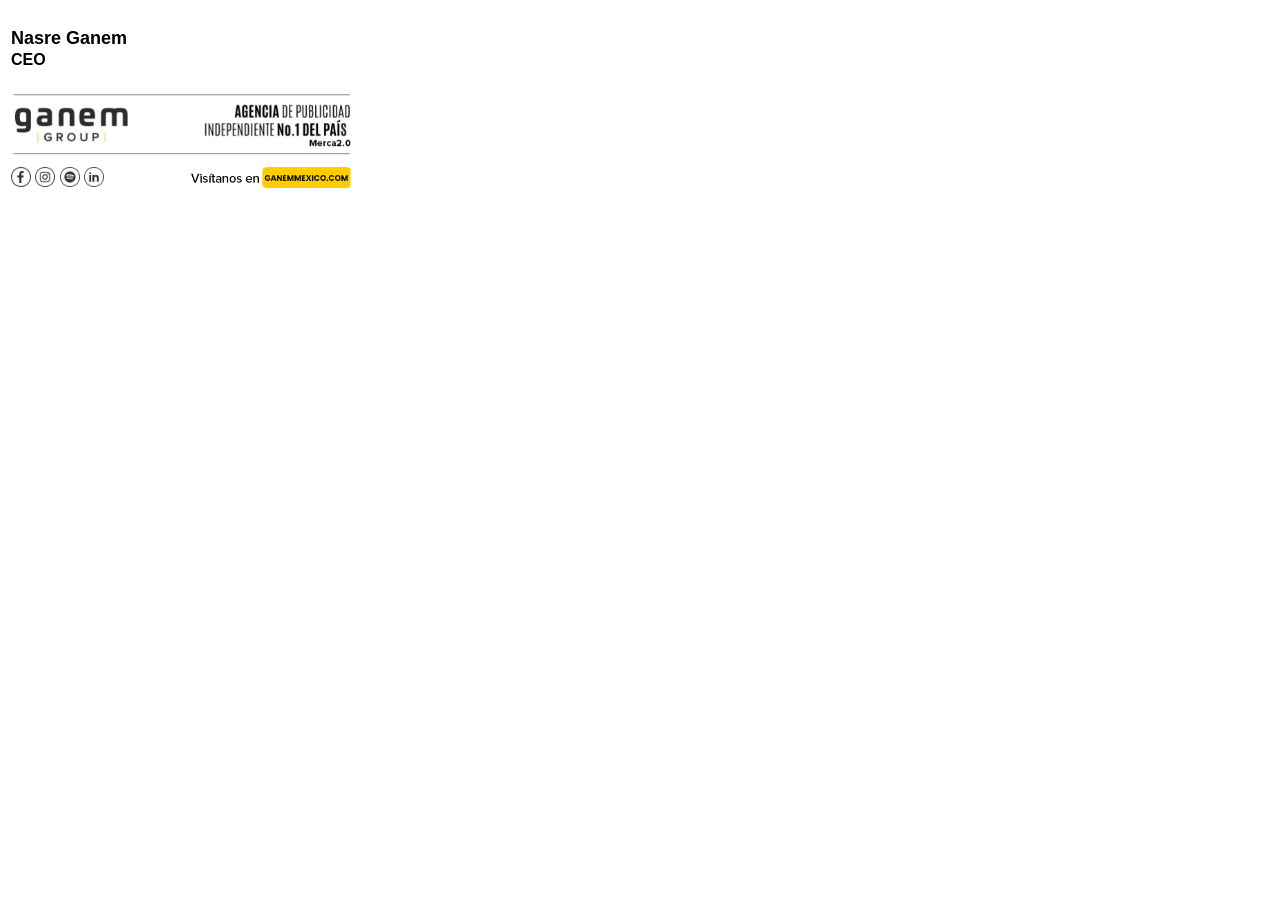
==== index.html @ 9172ecd5 "Add files via upload" ====
<!DOCTYPE html>
<!-- saved from url=(0037)https://ganem.com.mx/firma/index.html -->
<html><head><meta http-equiv="Content-Type" content="text/html; charset=UTF-8">

<title>firma</title>
<style type="text/css">
body,td,th {
    font-family: Gotham, "Helvetica Neue", Helvetica, Arial, sans-serif;
    line-height: 1.3;
    border-collapse: collapse;
}
	
</style>
<link href="./firma_files/style.css" rel="stylesheet" type="text/css">
</head>

<body>


<table style="background-image:" background="./firma_files/1x1.jpg" width="322" border="0">
  <tbody>
  <tr>
		
	  
	  
      <td style="vertical-align: super;" "height:="" 80px"="" border:="" nowrap=""><p style="width: 100%px" align="left" "font-family:="" gotham,="" 'helvetica="" neue',="" helvetica,="" arial,="" 'sans-serif'"=""><b style="font-size: 18px; color: black;" "vertical-align:="" bottom"="" "padding-bottom:="" 0"="">Nasre Ganem</b><br><b style="font-size: 16px; color: black;">CEO</b>
&nbsp;&nbsp;&nbsp;
		  
		  
		  
          </p></td>	
    </tr>
    
    
  </tbody>


<tbody><tr><td>		
<a href="https://ganem.mx/"><img src="./firma_files/animacionnew2.gif" width="340px" height="66px" alt=""></a>
	</td>
	
	

	</tr><tr>
	  <td style="border:" nowrap=""> <a href="https://www.facebook.com/GanemGroupOfficial/"><img src="./firma_files/FB.jpg" style="vertical-align:text-bottom" width="20px" height="20px" alt=""></a>
		  <a href="https://www.instagram.com/ganem.mx/"><img src="./firma_files/IG.jpg" style="vertical-align: text-bottom" width="20px" height="20px" alt=""></a>
		  <a href="https://open.spotify.com/show/41bgTuSS8FQnJ55sFKZec5?si=EaDaaXV_RJewe4OXA2fKZQ&amp;dl_branch=1&amp;nd=1"><img src="./firma_files/SP.jpg" style="vertical-align: text-bottom" width="20px" height="20px" alt=""></a>
		  <a href="https://www.linkedin.com/company/ganem-group/mycompany/"><img src="./firma_files/IN.jpg" style="vertical-align: text-bottom" width="20px" height="20px" alt=""></a> <a href="https://ganemmexico.com/" target="_top"><img src="./firma_files/CTA.png" style="vertical-align:text-bottom" width="160px" height="21px" align="right" alt=""></a>
	
	
	</td></tr>
	</tbody></table>


  


</body></html>
---- firma_files/style.css ----
@charset "UTF-8";
br {
    line-height: 20px;
 }

table{background-color: white;
	border-radius: 4%;}
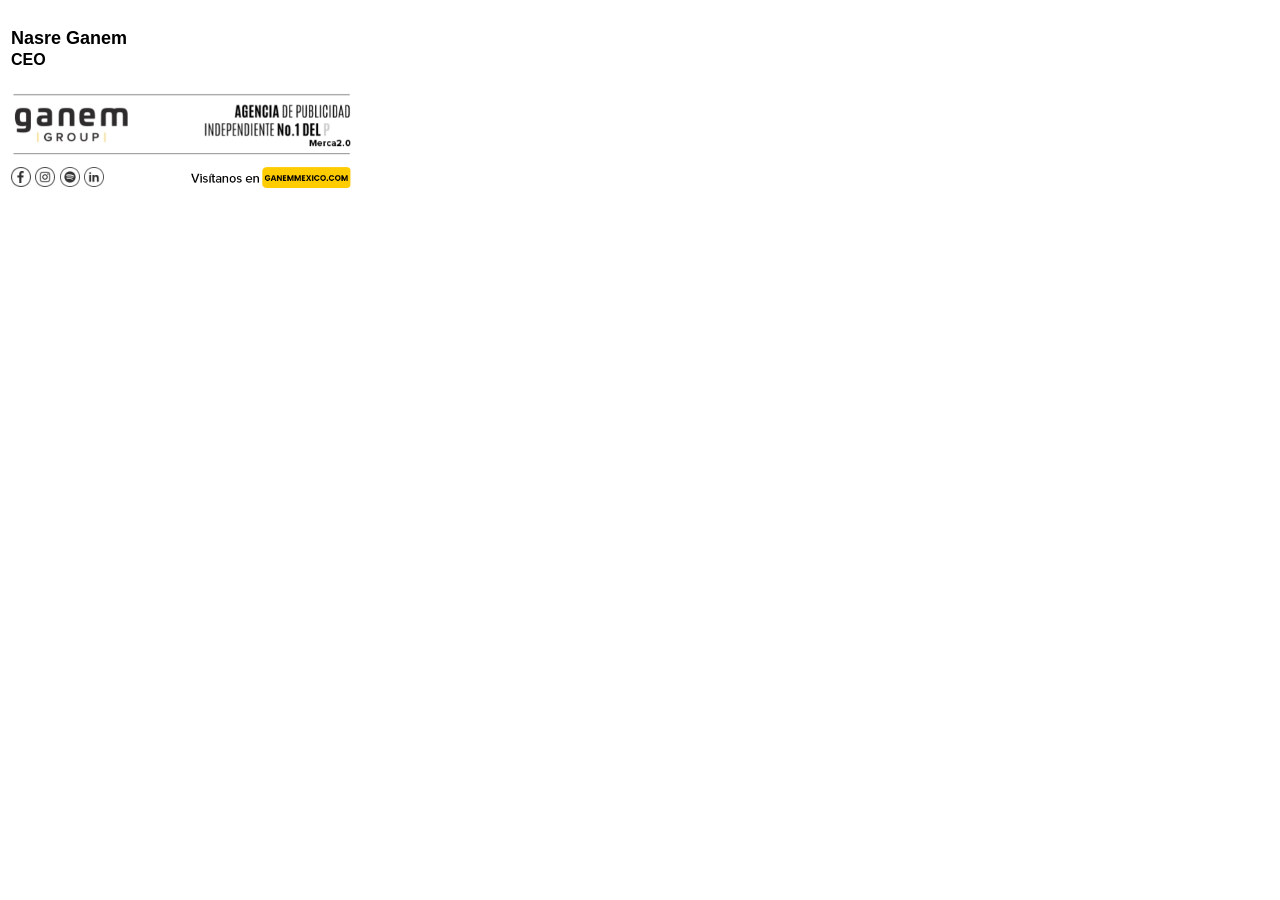
==== commit f3a13c04: "Replace animated GIF in index.html" ====
--- a/index.html
+++ b/index.html
@@ -36,7 +36,7 @@
 
 
 <tbody><tr><td>		
-<a href="https://ganem.mx/"><img src="./firma_files/animacionnew2.gif" width="340px" height="66px" alt=""></a>
+<a href="https://ganem.mx/"><img src="./firma_files/animacionnewloop.gif" width="340px" height="66px" alt=""></a>
 	</td>
 	
 	
@@ -55,4 +55,4 @@
   
 
 
-</body></html>+</body></html>
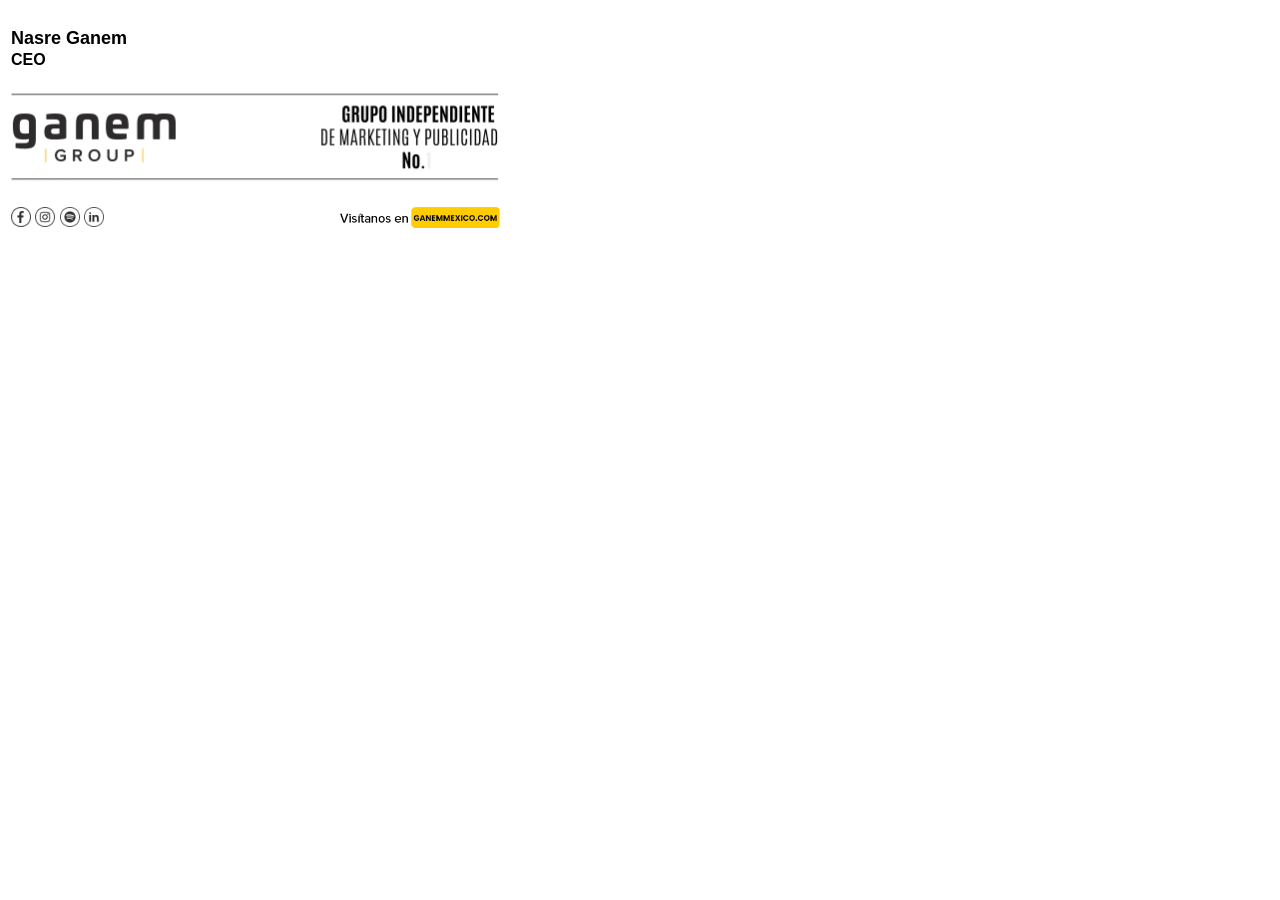
==== commit 2e855a30: "Update image dimensions in index.html" ====
--- a/index.html
+++ b/index.html
@@ -36,7 +36,7 @@
 
 
 <tbody><tr><td>		
-<a href="https://ganem.mx/"><img src="./firma_files/animacionnewloop.gif" width="340px" height="66px" alt=""></a>
+<a href="https://ganem.mx/"><img src="./firma_files/animacionnewloop.gif" width="489px" height="106px" alt=""></a>
 	</td>
 	
 	
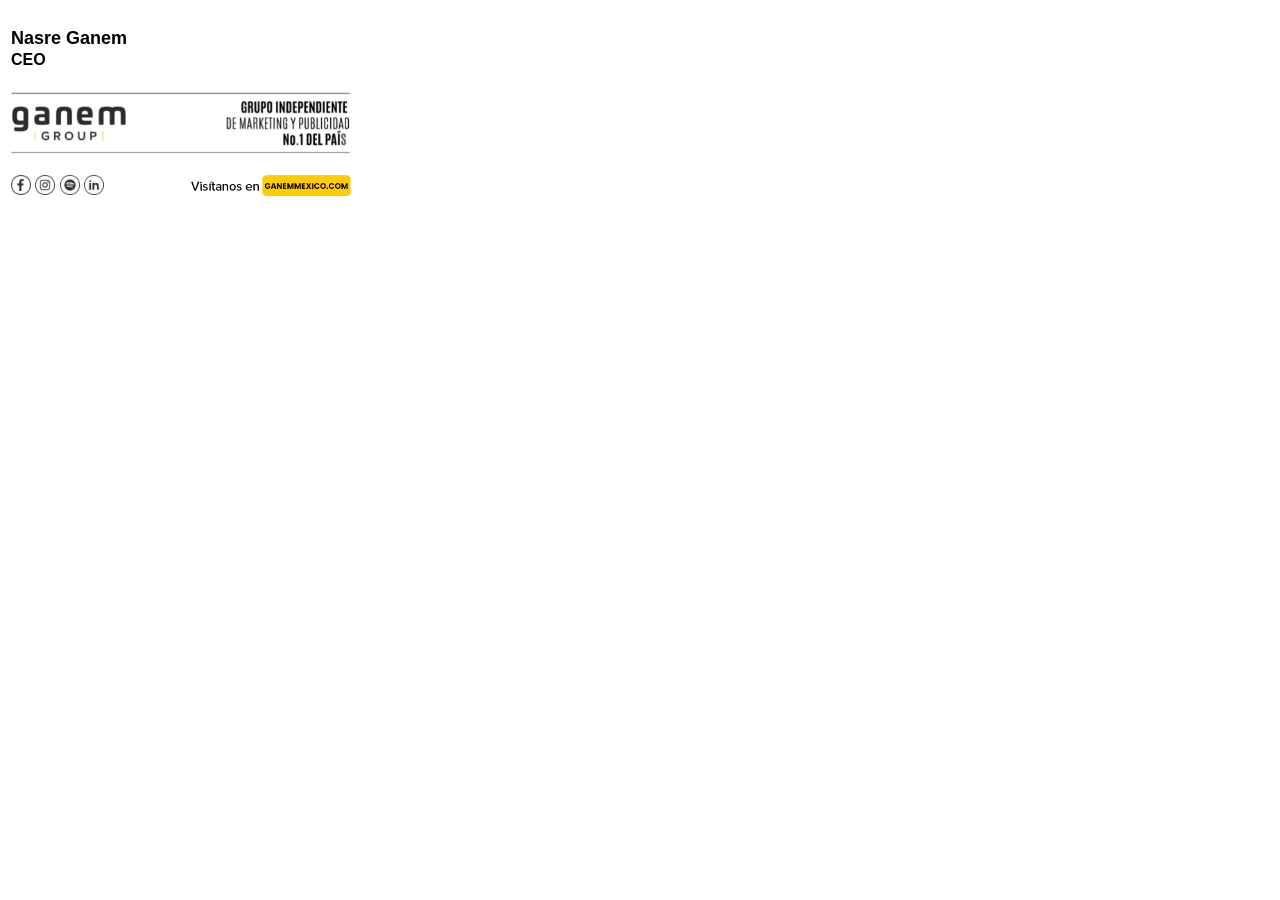
==== commit e0826dd1: "Update index.html" ====
--- a/index.html
+++ b/index.html
@@ -36,7 +36,7 @@
 
 
 <tbody><tr><td>		
-<a href="https://ganem.mx/"><img src="./firma_files/animacionnewloop.gif" width="489px" height="106px" alt=""></a>
+<a href="https://ganem.mx/"><img src="./firma_files/animacionnewloop.gif" width="340px" height="74px" alt=""></a>
 	</td>
 	
 	
